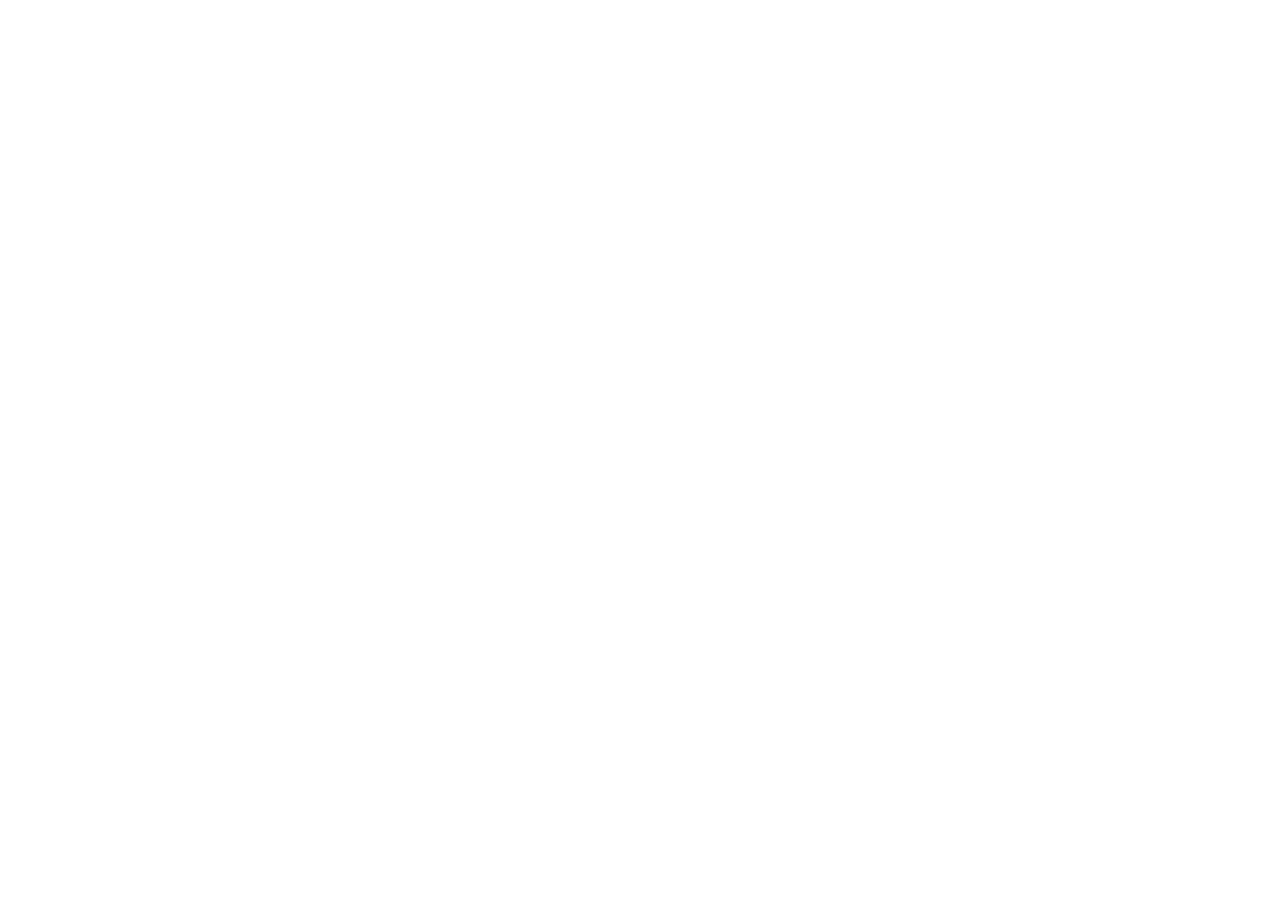
==== contact.html @ a09e48e9 "saved progress on index.html and style.css" ====
<!DOCTYPE html>
<html lang="en">
<head>
	<meta charset="UTF-8">
	<title>Alex Rosenkranz - Contact Me</title>
	<link rel="stylesheet" href="assets/css/reset.css" type="text/css">
	<link rel="stylesheet" href="assets/css/styles.css" type="text/css">
</head>
<body>

	
</body>
</html>
---- assets/css/styles.css ----
* {
	box-sizing: border-box;
}

body {
	background-image: url('../images/dust_@2x.png');
	font-family: "Arial", "Helvetica Neue", sans-serif;
	line-height: 1.5em;
	color: #777777;
}
h1,h2,h3,h4,h5,h6 {
	font-family: "Georgia", Times, Times New Roman, serif;
	font-weight: 600;
}
p {
	margin: 15px 0;
}

footer {
	position: fixed; bottom: 0;
}

header {
	background: #fff;
	width: 100%;
	display: block; 
	margin-bottom: 40px; 
	border-bottom: 3px solid #cccccc;
}

aside {
	width: 270px;
}

nav {
	float: right;
}

nav ul {
	padding: 20px 25px;
}

nav ul li{
	display: inline-block;
	padding: 10px 15px; 
	border-right: 1px solid #3a3a3a;
}

nav ul li:last-child {
	border-right: none;
}

h1.title {
	display: inline-block;
	background: #4aaaa5; 
	font-size: 40px; 
	color: white; 
	padding: 30px 35px;
}

h2.page-title {
	border-bottom: 3px solid #dddddd; 
	font-size: 32px; 
	color: #4aaaa5; 
	padding:10px 0 30px 0; 
	margin-bottom: 20px;
}

img.bio-pic {
	float: left; 
	margin: 0 15px 15px 0;
}

.wrapper{
	width: 960px; 
	margin: 0 auto; 
}



#left-column {
	width: 650px; 
	float: left; 
	background: #fff; 
	padding: 30px;
}

#right-column {
	float: right;
}
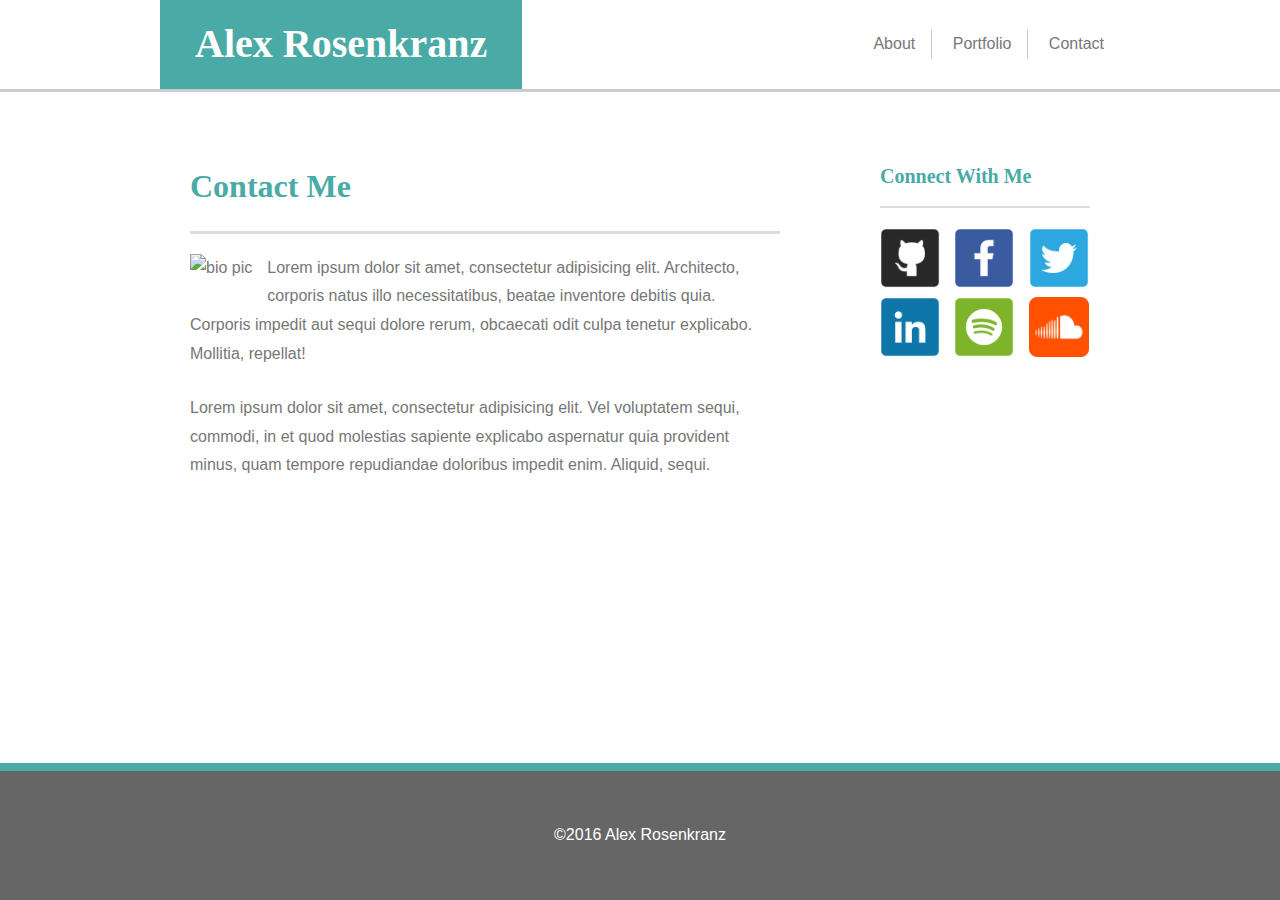
==== commit d4b0419e: "Portfolio page and editted styles" ====
--- a/contact.html
+++ b/contact.html
@@ -7,7 +7,50 @@
 	<link rel="stylesheet" href="assets/css/styles.css" type="text/css">
 </head>
 <body>
+	<header>
+		<div class="wrapper">
+		<h1 class="title">Alex Rosenkranz</h1>
+		
+		<nav>
+			<ul>
+				<li><a href="index.html">About</a></li>
+				<li><a href="portfolio.html">Portfolio</a></li>
+				<li><a href="contact.html">Contact</a></li>
+			</ul>
+		</nav>
+		</div>
+	</header>
+	
+	<div class="wrapper content">
+		<div id="left-column">
+			<h2 class="page-title">Contact Me</h2>
+			<img class="bio-pic" src="http://lorempixel.com/200/200" alt="bio pic"/>
 
+			<p>Lorem ipsum dolor sit amet, consectetur adipisicing elit. Architecto, corporis natus illo necessitatibus, beatae inventore debitis quia. Corporis impedit aut sequi dolore rerum, obcaecati odit culpa tenetur explicabo. Mollitia, repellat!</p>
+
+			<p>Lorem ipsum dolor sit amet, consectetur adipisicing elit. Vel voluptatem sequi, commodi, in et quod molestias sapiente explicabo aspernatur quia provident minus, quam tempore repudiandae doloribus impedit enim. Aliquid, sequi.</p>
+		</div>
+
+		<aside id="right-column">
+			<h3 class="sidebar-title">Connect With Me</h3>
+			
+			<ul class="social-icons">
+				<li class="icon"><a href="https://github.com/alexrosenkranz" target="_blank"><img src="assets/images/github.png" alt="GitHub" title="GitHub"/></a></li>
+				<li class="icon"><a href="https://facebook.com/alex.rosenkranz" target="_blank"><img src="assets/images/facebook.png" alt="Facebook" title="Facebook"/></a></li>
+				<li class="icon"><a href="https://twitter.com/alexrosenkranz" target="_blank"><img src="assets/images/twitter.png" alt="Twitter" title="Twitter"/></a></li>
+				<li class="icon"><a href="https://www.linkedin.com/in/alexrosenkranz" target="_blank"><img src="assets/images/linkedin.png" alt="Linkedin" title="Linkedin"/></a></li>
+				<li class="icon"><a href="https://open.spotify.com/user/alexrosenkranz" target="_blank"><img src="assets/images/spotify.png" alt="Spotify" title="Spotify"/></a></li>
+				<li class="icon"><a href="https://soundcloud.com/krunz" target="_blank"><img src="assets/images/soundcloud.png" alt="Instagram" title="Instagram"/></a></li>
+			</ul>
+
+		</aside>
+	
+	</div>
+
+	<footer>
+		&copy;2016 Alex Rosenkranz
+
+	</footer>
 	
 </body>
 </html>--- a/assets/css/styles.css
+++ b/assets/css/styles.css
@@ -5,31 +5,37 @@
 body {
 	background-image: url('../images/dust_@2x.png');
 	font-family: "Arial", "Helvetica Neue", sans-serif;
-	line-height: 1.5em;
+	line-height: 1.8em;
 	color: #777777;
 }
 h1,h2,h3,h4,h5,h6 {
 	font-family: "Georgia", Times, Times New Roman, serif;
 	font-weight: 600;
-}
-p {
-	margin: 15px 0;
+	color: #4aaaa5;
 }
 
-footer {
-	position: fixed; bottom: 0;
+p {
+	margin-bottom: 25px;
 }
 
 header {
-	background: #fff;
+	background: #fff;	
 	width: 100%;
 	display: block; 
 	margin-bottom: 40px; 
 	border-bottom: 3px solid #cccccc;
 }
 
-aside {
-	width: 270px;
+footer {
+	width: 100%;
+	position: fixed; 
+	bottom: 0;
+	background: #666666;
+	color: #fff;
+	text-align: center;
+	border-top: 8px solid #4aaaa5;
+	margin-top: 30px;
+	padding: 50px 0;
 }
 
 nav {
@@ -37,18 +43,34 @@
 }
 
 nav ul {
-	padding: 20px 25px;
+	padding: 30px 0;
 }
 
 nav ul li{
 	display: inline-block;
-	padding: 10px 15px; 
-	border-right: 1px solid #3a3a3a;
+	padding: 0 8px; 
+	border-right: 1px solid #ccc;
 }
 
 nav ul li:last-child {
 	border-right: none;
 }
+
+nav ul li a {
+	padding: 5px 8px;
+	color: #777777;
+	text-decoration: none;
+	-webkit-transition:  0.5s linear;
+        -moz-transition:  0.5s linear;
+        -ms-transition:  0.5s linear;
+        -o-transition: 0.5s linear;
+        transition: 0.5s linear;
+}
+
+nav ul li a:hover { 
+	color: #fff;
+	background: #4aaaa5;
+} 
 
 h1.title {
 	display: inline-block;
@@ -66,6 +88,13 @@
 	margin-bottom: 20px;
 }
 
+h3.sidebar-title {
+	border-bottom: 2px solid #dddddd;
+	font-size: 20px;
+	padding: 0 0 15px 0;
+	margin-bottom: 20px;
+}
+
 img.bio-pic {
 	float: left; 
 	margin: 0 15px 15px 0;
@@ -76,15 +105,72 @@
 	margin: 0 auto; 
 }
 
+.content {
+	min-height: 100%;
+}
 
+ul.social-icons {
+
+}
+
+ul.social-icons li.icon {
+	display: inline-block;
+}
+
+ul.social-icons li.icon a img {
+	max-width: 60px;
+	margin-right: 10px;
+}
+
+ul.social-icons li.icon:nth-child(3n) a img {
+	margin-right: 0px;
+} 
 
 #left-column {
 	width: 650px; 
 	float: left; 
 	background: #fff; 
 	padding: 30px;
+	margin-bottom: 200px;
 }
 
 #right-column {
 	float: right;
-}+	background: #fff;
+	width: 270px;
+	padding: 30px;
+}
+
+ul#portfolio li.portfolio-item {
+	display: inline-block;
+	width: 275px;
+	height: 206px;
+	position: relative;
+	background-image: url('http://lorempixel.com/275/206');
+	background-repeat: no-repeat;
+	margin-bottom: 40px;
+}
+
+ul#portfolio li.portfolio-item:nth-child(odd) {
+	float: left;
+}
+
+ul#portfolio li.portfolio-item:nth-child(even) {
+	float: right;
+}
+
+h3.portfolio-item-title {
+	position: absolute;
+	width: 100%;
+	text-align: center;
+	background: #4aaaa5;
+	color: #fff;
+	bottom: 15px;
+	padding: 12px 0;
+	font-weight: 400;
+	font-size: 22px;
+}
+
+
+
+
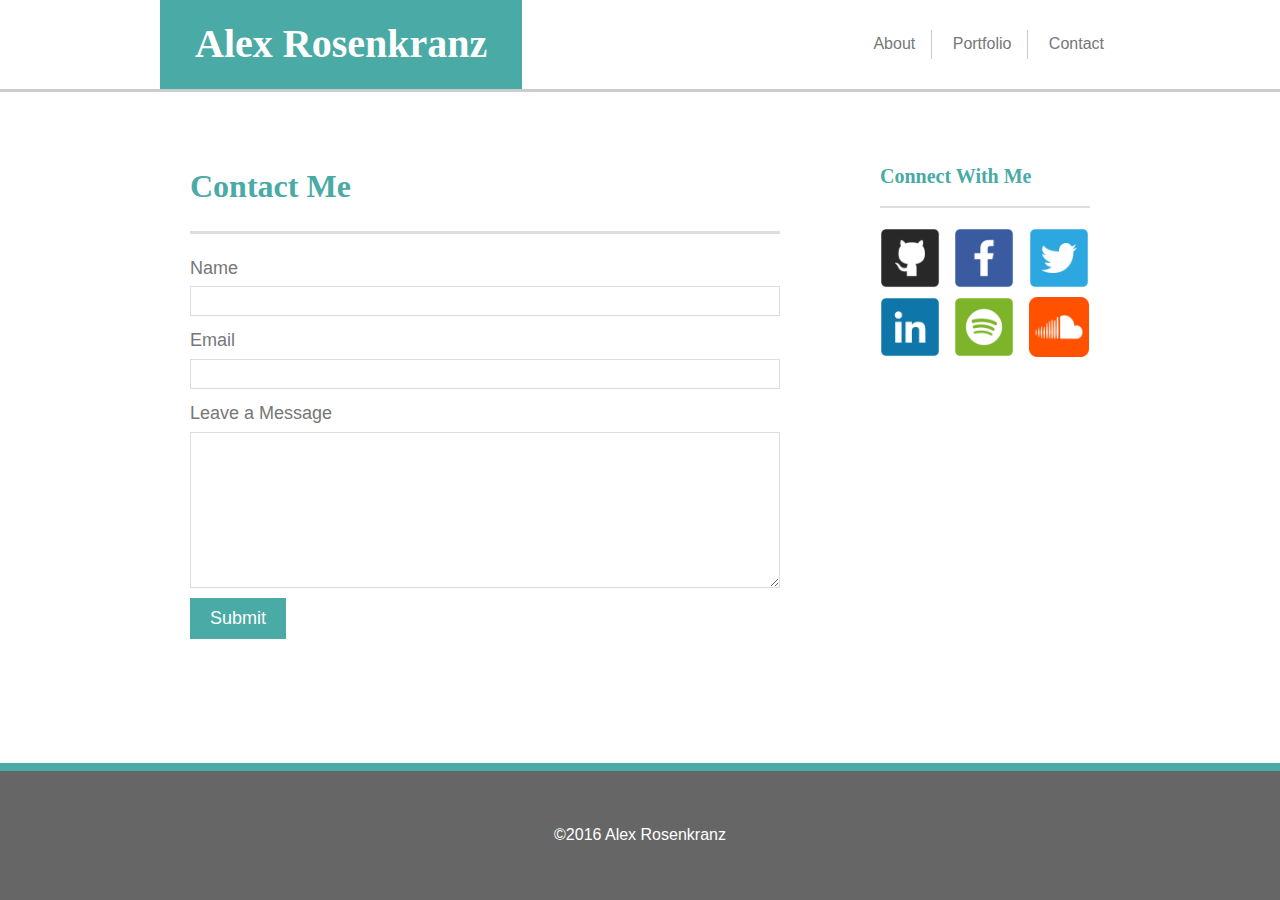
==== commit 0d59c5a4: "Contact page and styles" ====
--- a/contact.html
+++ b/contact.html
@@ -9,7 +9,7 @@
 <body>
 	<header>
 		<div class="wrapper">
-		<h1 class="title">Alex Rosenkranz</h1>
+		<a href="index.html"><h1 class="title">Alex Rosenkranz</h1></a>
 		
 		<nav>
 			<ul>
@@ -21,14 +21,26 @@
 		</div>
 	</header>
 	
-	<div class="wrapper content">
+	<div class="wrapper">
 		<div id="left-column">
 			<h2 class="page-title">Contact Me</h2>
-			<img class="bio-pic" src="http://lorempixel.com/200/200" alt="bio pic"/>
+			
+			<form action="" method="post">
+				
+				<label for="name">Name </label>
+				<input type="text" id="text" name="name">
+				
+				<label for="email">Email </label>
+				<input type="email" name="email" id="email">
 
-			<p>Lorem ipsum dolor sit amet, consectetur adipisicing elit. Architecto, corporis natus illo necessitatibus, beatae inventore debitis quia. Corporis impedit aut sequi dolore rerum, obcaecati odit culpa tenetur explicabo. Mollitia, repellat!</p>
+				<label for="message">Leave a Message </label>
+				<textarea name="message" id="message" cols="30" rows="10"></textarea>
 
-			<p>Lorem ipsum dolor sit amet, consectetur adipisicing elit. Vel voluptatem sequi, commodi, in et quod molestias sapiente explicabo aspernatur quia provident minus, quam tempore repudiandae doloribus impedit enim. Aliquid, sequi.</p>
+				<input type="submit" class="submit-button" value="Submit">
+
+			</form>
+
+
 		</div>
 
 		<aside id="right-column">
--- a/assets/css/styles.css
+++ b/assets/css/styles.css
@@ -105,9 +105,6 @@
 	margin: 0 auto; 
 }
 
-.content {
-	min-height: 100%;
-}
 
 ul.social-icons {
 
@@ -125,6 +122,72 @@
 ul.social-icons li.icon:nth-child(3n) a img {
 	margin-right: 0px;
 } 
+
+li.portfolio-item {
+	display: inline-block;
+	width: 275px;
+	height: 206px;
+	position: relative;
+	background-image: url('http://lorempixel.com/275/206');
+	background-repeat: no-repeat;
+	margin-bottom: 40px;
+}
+
+li.portfolio-item:nth-child(odd) {
+	float: left;
+}
+
+li.portfolio-item:nth-child(even) {
+	float: right;
+}
+
+h3.portfolio-item-title {
+	position: absolute;
+	width: 100%;
+	text-align: center;
+	background: #4aaaa5;
+	color: #fff;
+	bottom: 15px;
+	padding: 12px 0;
+	font-weight: 400;
+	font-size: 22px;
+}
+
+label {
+	display: block;
+	font-size: 18px;
+}
+
+input[type="text"], input[type="email"] {
+	width: 100%;
+	margin: 4px 0 10px 0;
+	height: 30px;
+	border: 1px solid #ddd;
+}
+
+textarea {
+	width: 100%;
+	margin-top: 4px;
+	border: 1px solid #ddd;
+}
+
+input[type="submit"] {
+	background: #4aaaa5;
+	color: #fff;
+	font-size: 18px;
+	padding: 10px 20px;
+	border: none;
+	-webkit-transition:  0.5s linear;
+    -moz-transition:  0.5s linear;
+    -ms-transition:  0.5s linear;
+    -o-transition: 0.5s linear;
+    transition: 0.5s linear;
+}
+
+input[type="submit"]:hover {
+	background: #ddd;
+	color: #4aaaa5;
+}
 
 #left-column {
 	width: 650px; 
@@ -141,36 +204,9 @@
 	padding: 30px;
 }
 
-ul#portfolio li.portfolio-item {
-	display: inline-block;
-	width: 275px;
-	height: 206px;
-	position: relative;
-	background-image: url('http://lorempixel.com/275/206');
-	background-repeat: no-repeat;
-	margin-bottom: 40px;
-}
-
-ul#portfolio li.portfolio-item:nth-child(odd) {
-	float: left;
-}
-
-ul#portfolio li.portfolio-item:nth-child(even) {
-	float: right;
-}
-
-h3.portfolio-item-title {
-	position: absolute;
-	width: 100%;
-	text-align: center;
-	background: #4aaaa5;
-	color: #fff;
-	bottom: 15px;
-	padding: 12px 0;
-	font-weight: 400;
-	font-size: 22px;
-}
-
-
-
-
+
+
+
+
+
+
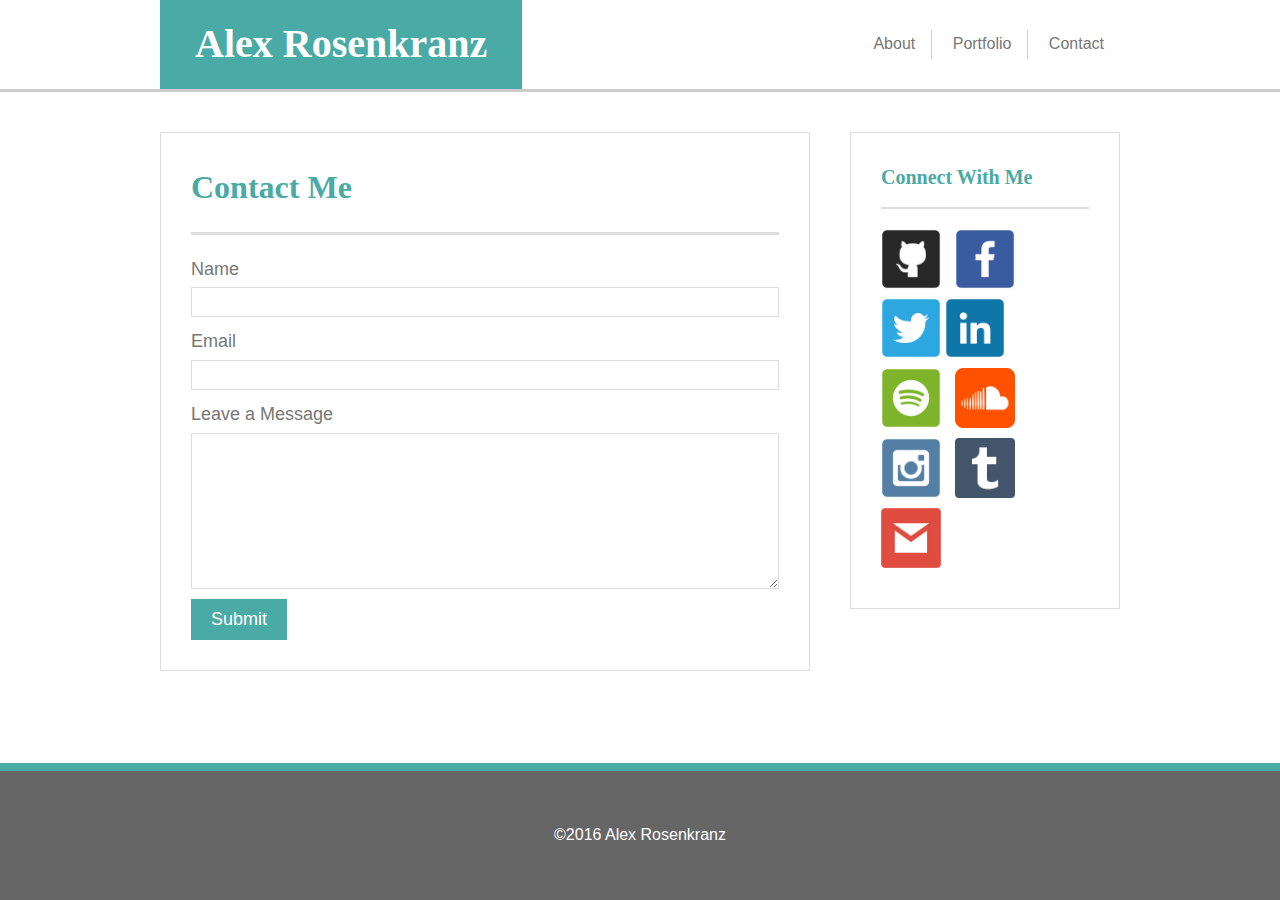
==== commit 4c7454f6: "added about me text" ====
--- a/contact.html
+++ b/contact.html
@@ -48,11 +48,22 @@
 			
 			<ul class="social-icons">
 				<li class="icon"><a href="https://github.com/alexrosenkranz" target="_blank"><img src="assets/images/github.png" alt="GitHub" title="GitHub"/></a></li>
+				
 				<li class="icon"><a href="https://facebook.com/alex.rosenkranz" target="_blank"><img src="assets/images/facebook.png" alt="Facebook" title="Facebook"/></a></li>
+				
 				<li class="icon"><a href="https://twitter.com/alexrosenkranz" target="_blank"><img src="assets/images/twitter.png" alt="Twitter" title="Twitter"/></a></li>
+				
 				<li class="icon"><a href="https://www.linkedin.com/in/alexrosenkranz" target="_blank"><img src="assets/images/linkedin.png" alt="Linkedin" title="Linkedin"/></a></li>
+				
 				<li class="icon"><a href="https://open.spotify.com/user/alexrosenkranz" target="_blank"><img src="assets/images/spotify.png" alt="Spotify" title="Spotify"/></a></li>
-				<li class="icon"><a href="https://soundcloud.com/krunz" target="_blank"><img src="assets/images/soundcloud.png" alt="Instagram" title="Instagram"/></a></li>
+				
+				<li class="icon"><a href="https://soundcloud.com/krunz" target="_blank"><img src="assets/images/soundcloud.png" alt="Soundcloud" title="Soundcloud"/></a></li>
+				
+				<li class="icon"><a href="https://www.instagram.com/alexrosenkranz" target="_blank"><img src="assets/images/instagram.png" alt="Instagram" title="Instagram"/></a></li>
+				
+				<li class="icon"><a href="http://breezerbottles.com" target="_blank"><img src="assets/images/tumblr.png" alt="tumblr" title="Tumblr"/></a></li>
+				
+				<li class="icon"><a href="mailto:alex.rosenkranz@gmail.com" target="_blank"><img src="assets/images/gmail.png" alt="Gmail" title="Gmail"/></a></li>
 			</ul>
 
 		</aside>
--- a/assets/css/styles.css
+++ b/assets/css/styles.css
@@ -98,6 +98,7 @@
 img.bio-pic {
 	float: left; 
 	margin: 0 15px 15px 0;
+	max-width: 200px;
 }
 
 .wrapper{
@@ -128,9 +129,29 @@
 	width: 275px;
 	height: 206px;
 	position: relative;
-	background-image: url('http://lorempixel.com/275/206');
 	background-repeat: no-repeat;
+	background-size: cover;
 	margin-bottom: 40px;
+}
+
+li.hangman {
+	background-image: url('../images/port1.jpg');
+}
+
+li.rpg {
+		background-image: url('../images/port2.jpg');
+}
+
+li.trivia {
+		background-image: url('../images/port3.jpg');
+}
+
+li.widget {
+		background-image: url('../images/port4.jpg');
+}
+
+li.rps {
+		background-image: url('../images/port5.jpg');
 }
 
 li.portfolio-item:nth-child(odd) {
@@ -195,6 +216,7 @@
 	background: #fff; 
 	padding: 30px;
 	margin-bottom: 200px;
+	border: 1px solid #dddddd;
 }
 
 #right-column {
@@ -202,11 +224,12 @@
 	background: #fff;
 	width: 270px;
 	padding: 30px;
-}
-
-
-
-
-
-
-
+	border: 1px solid #dddddd;
+}
+
+
+
+
+
+
+
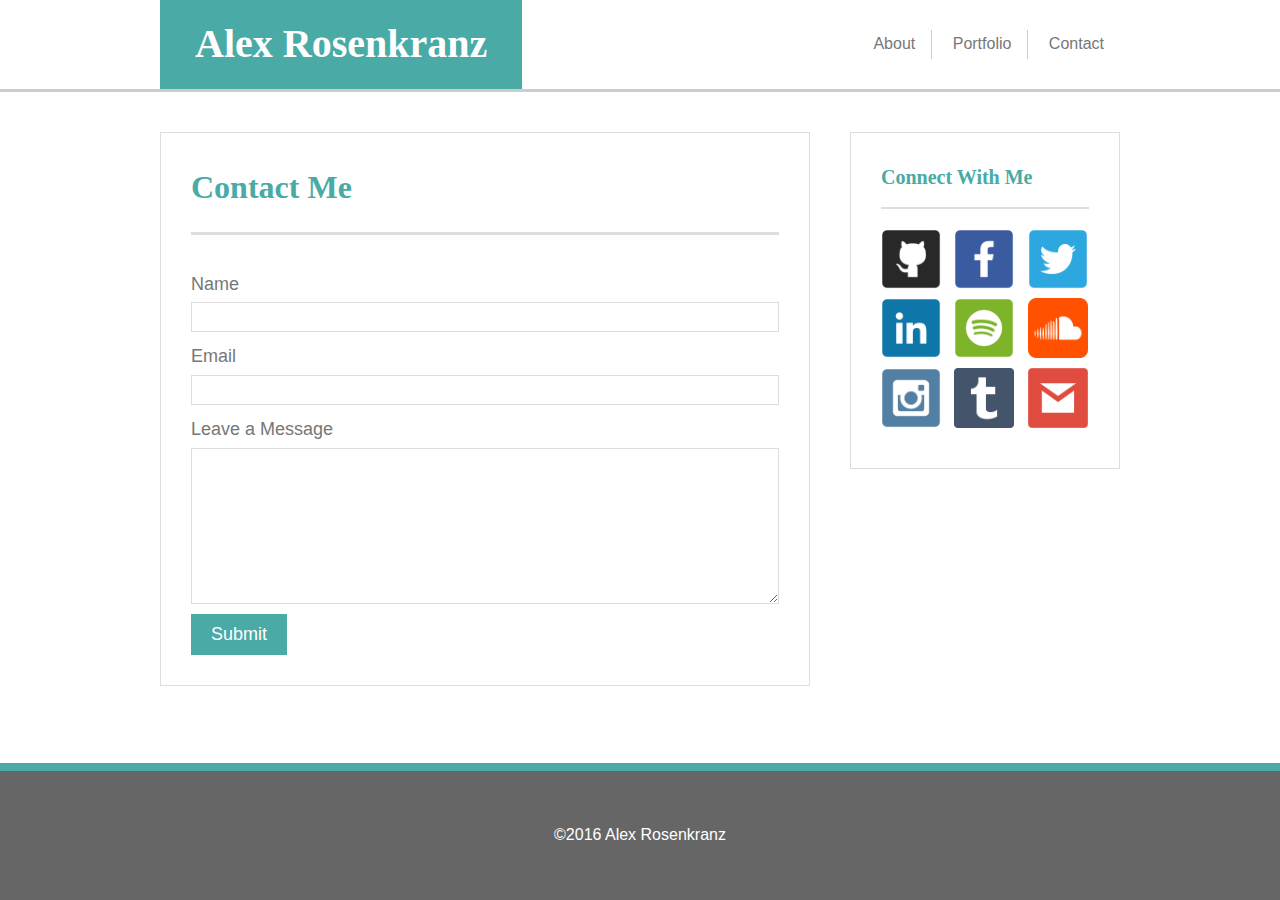
==== commit 6ccbae5d: "Commented the stylesheets out" ====
--- a/contact.html
+++ b/contact.html
@@ -25,10 +25,10 @@
 		<div id="left-column">
 			<h2 class="page-title">Contact Me</h2>
 			
-			<form action="" method="post">
+			<form action="mailto:alex.rosenkranz@gmail.com" method="post">
 				
 				<label for="name">Name </label>
-				<input type="text" id="text" name="name">
+				<input type="text" id="name" name="input_name">
 				
 				<label for="email">Email </label>
 				<input type="email" name="email" id="email">
--- a/assets/css/styles.css
+++ b/assets/css/styles.css
@@ -1,3 +1,5 @@
+/* GENERAL SETTINGS */
+
 * {
 	box-sizing: border-box;
 }
@@ -18,6 +20,8 @@
 	margin-bottom: 25px;
 }
 
+/* HEADER AND FOOTER STYLES  */
+
 header {
 	background: #fff;	
 	width: 100%;
@@ -38,6 +42,25 @@
 	padding: 50px 0;
 }
 
+/* USED TO SET WIDTH AND CENTER ALIGNMENT OF SITE */
+
+.wrapper{
+	width: 960px; 
+	margin: 0 auto; 
+}
+
+/* LOGO / NAME STYLES */
+
+h1.title {
+	display: inline-block;
+	background: #4aaaa5; 
+	font-size: 40px; 
+	color: white; 
+	padding: 30px 35px;
+}
+
+/* NAVIGATION STYLES */
+
 nav {
 	float: right;
 }
@@ -60,33 +83,41 @@
 	padding: 5px 8px;
 	color: #777777;
 	text-decoration: none;
+}
+
+nav ul li a:hover { 
+	color: #fff;
+	background: #4aaaa5;
 	-webkit-transition:  0.5s linear;
-        -moz-transition:  0.5s linear;
-        -ms-transition:  0.5s linear;
-        -o-transition: 0.5s linear;
-        transition: 0.5s linear;
-}
-
-nav ul li a:hover { 
-	color: #fff;
-	background: #4aaaa5;
+    -moz-transition:  0.5s linear;
+    -ms-transition:  0.5s linear;
+    -o-transition: 0.5s linear;
+    transition: 0.5s linear;
 } 
 
-h1.title {
-	display: inline-block;
-	background: #4aaaa5; 
-	font-size: 40px; 
-	color: white; 
-	padding: 30px 35px;
-}
+
+/* LEFT COLUMN STYLES */
+
 
 h2.page-title {
 	border-bottom: 3px solid #dddddd; 
 	font-size: 32px; 
 	color: #4aaaa5; 
 	padding:10px 0 30px 0; 
-	margin-bottom: 20px;
-}
+	margin-bottom: 35px;
+}
+
+
+/* ABOUT PAGE */
+
+img.bio-pic {
+	float: left; 
+	margin: 0 15px 15px 0;
+	max-width: 200px;
+}
+
+
+/* CONNECT SIDEBAR */
 
 h3.sidebar-title {
 	border-bottom: 2px solid #dddddd;
@@ -95,18 +126,6 @@
 	margin-bottom: 20px;
 }
 
-img.bio-pic {
-	float: left; 
-	margin: 0 15px 15px 0;
-	max-width: 200px;
-}
-
-.wrapper{
-	width: 960px; 
-	margin: 0 auto; 
-}
-
-
 ul.social-icons {
 
 }
@@ -117,12 +136,15 @@
 
 ul.social-icons li.icon a img {
 	max-width: 60px;
-	margin-right: 10px;
+	margin-right: 9px;
 }
 
 ul.social-icons li.icon:nth-child(3n) a img {
 	margin-right: 0px;
 } 
+
+
+/* PORTFOLIO STYLES */
 
 li.portfolio-item {
 	display: inline-block;
@@ -174,6 +196,8 @@
 	font-size: 22px;
 }
 
+/* CONTACT FORM STYLES */
+
 label {
 	display: block;
 	font-size: 18px;
@@ -198,17 +222,20 @@
 	font-size: 18px;
 	padding: 10px 20px;
 	border: none;
-	-webkit-transition:  0.5s linear;
-    -moz-transition:  0.5s linear;
-    -ms-transition:  0.5s linear;
-    -o-transition: 0.5s linear;
-    transition: 0.5s linear;
 }
 
 input[type="submit"]:hover {
 	background: #ddd;
 	color: #4aaaa5;
-}
+	-webkit-transition:  0.3s linear;
+    -moz-transition:  0.3s linear;
+    -ms-transition:  0.3s linear;
+    -o-transition: 0.3s linear;
+    transition: 0.3s linear;
+}
+
+
+/* COLUMNS */
 
 #left-column {
 	width: 650px; 
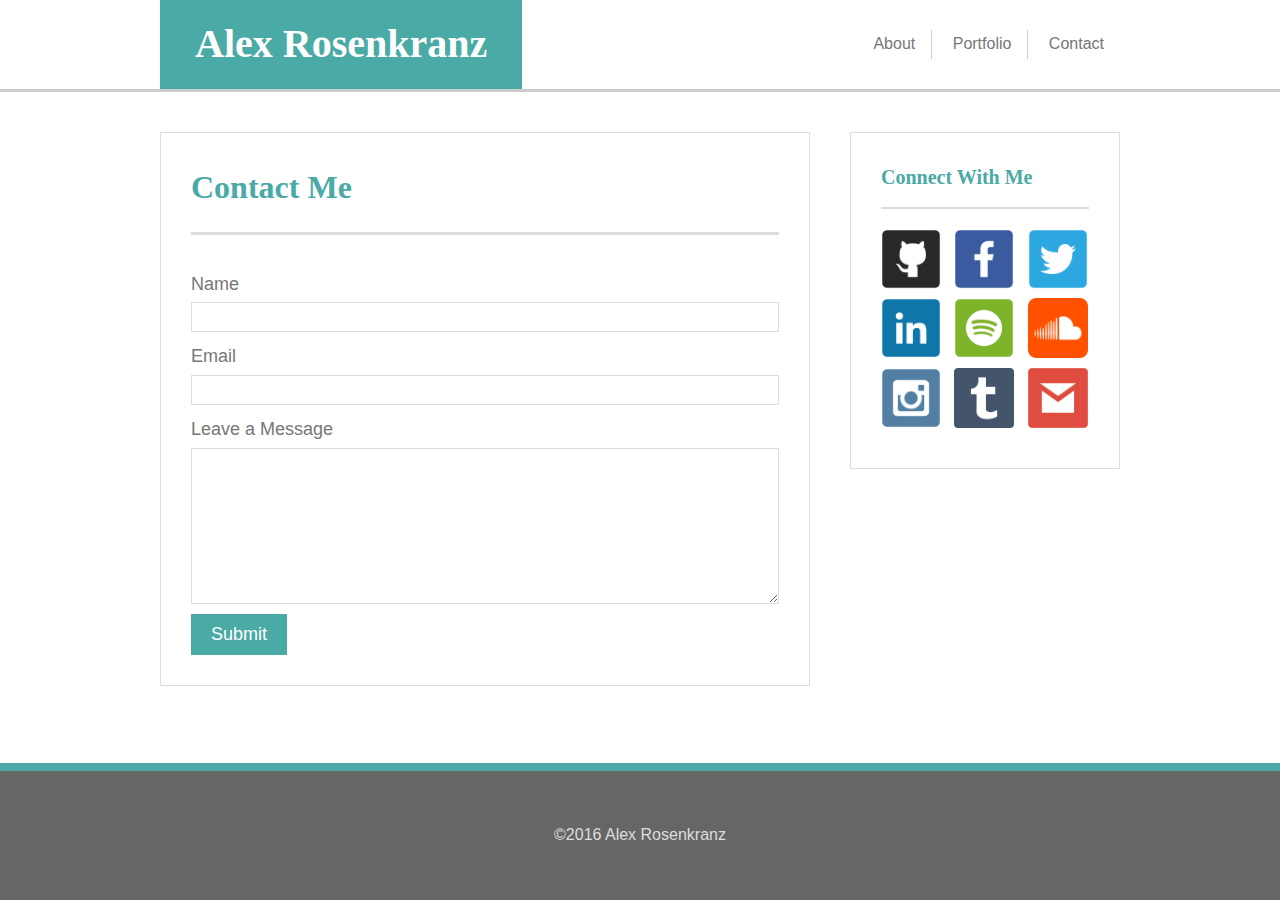
==== commit 46a729ca: "changed form element to remove action" ====
--- a/contact.html
+++ b/contact.html
@@ -25,7 +25,7 @@
 		<div id="left-column">
 			<h2 class="page-title">Contact Me</h2>
 			
-			<form action="mailto:alex.rosenkranz@gmail.com" method="post">
+			<form method="post">
 				
 				<label for="name">Name </label>
 				<input type="text" id="name" name="input_name">
--- a/assets/css/styles.css
+++ b/assets/css/styles.css
@@ -35,7 +35,7 @@
 	position: fixed; 
 	bottom: 0;
 	background: #666666;
-	color: #fff;
+	color: #ddd;
 	text-align: center;
 	border-top: 8px solid #4aaaa5;
 	margin-top: 30px;
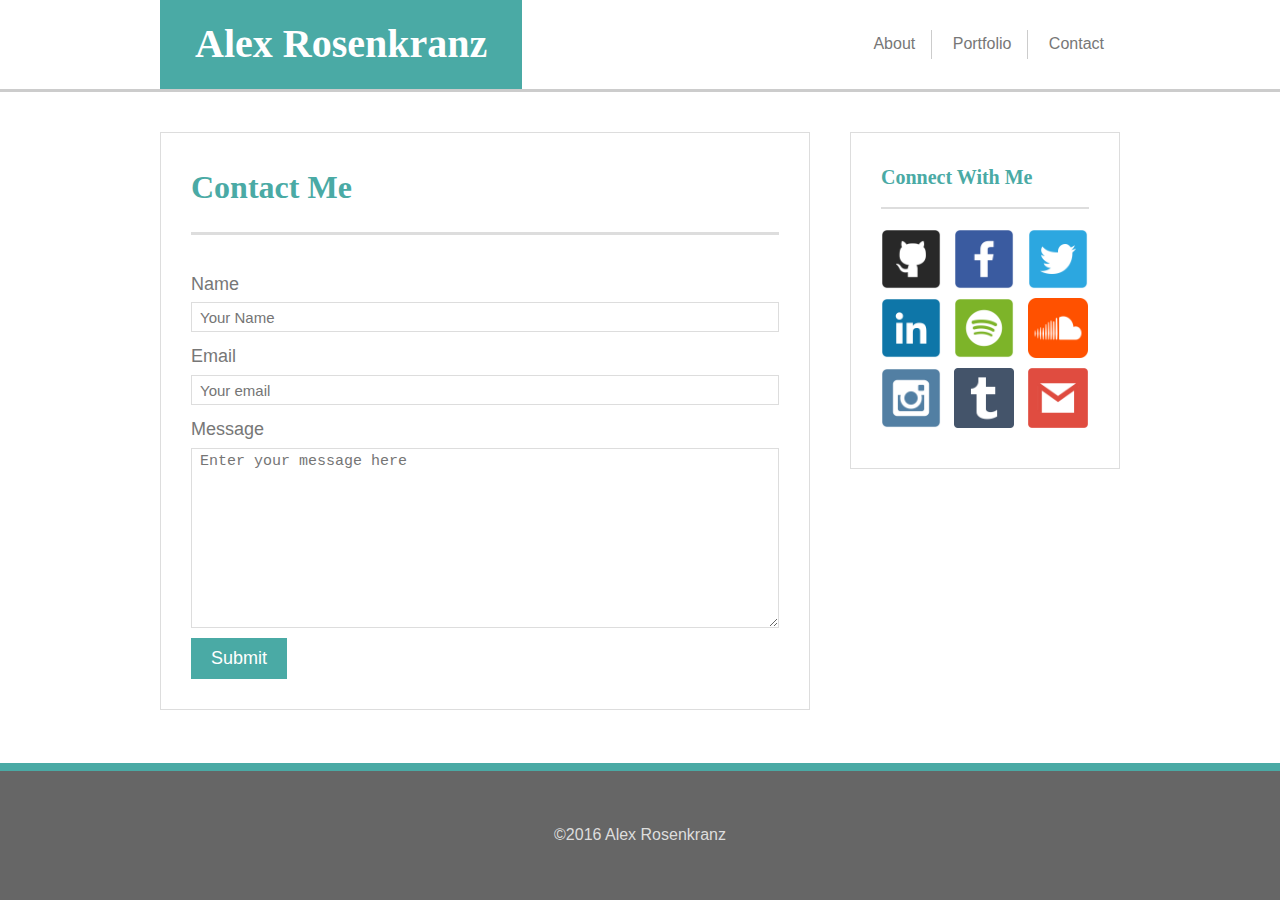
==== commit 907a68c5: "Added placeholder text in form and adjusted input text style" ====
--- a/contact.html
+++ b/contact.html
@@ -28,13 +28,13 @@
 			<form method="post">
 				
 				<label for="name">Name </label>
-				<input type="text" id="name" name="input_name">
+				<input type="text" id="name" name="input_name" placeholder="Your Name">
 				
 				<label for="email">Email </label>
-				<input type="email" name="email" id="email">
+				<input type="email" name="email" id="email" placeholder="Your email">
 
-				<label for="message">Leave a Message </label>
-				<textarea name="message" id="message" cols="30" rows="10"></textarea>
+				<label for="message">Message </label>
+				<textarea name="message" id="message" cols="30" rows="10" placeholder="Enter your message here"></textarea>
 
 				<input type="submit" class="submit-button" value="Submit">
 
--- a/assets/css/styles.css
+++ b/assets/css/styles.css
@@ -208,12 +208,16 @@
 	margin: 4px 0 10px 0;
 	height: 30px;
 	border: 1px solid #ddd;
+	font-size: 15px;
+	padding: 4px 8px;
 }
 
 textarea {
 	width: 100%;
 	margin-top: 4px;
 	border: 1px solid #ddd;
+	font-size: 15px;
+	padding: 4px 8px;
 }
 
 input[type="submit"] {
